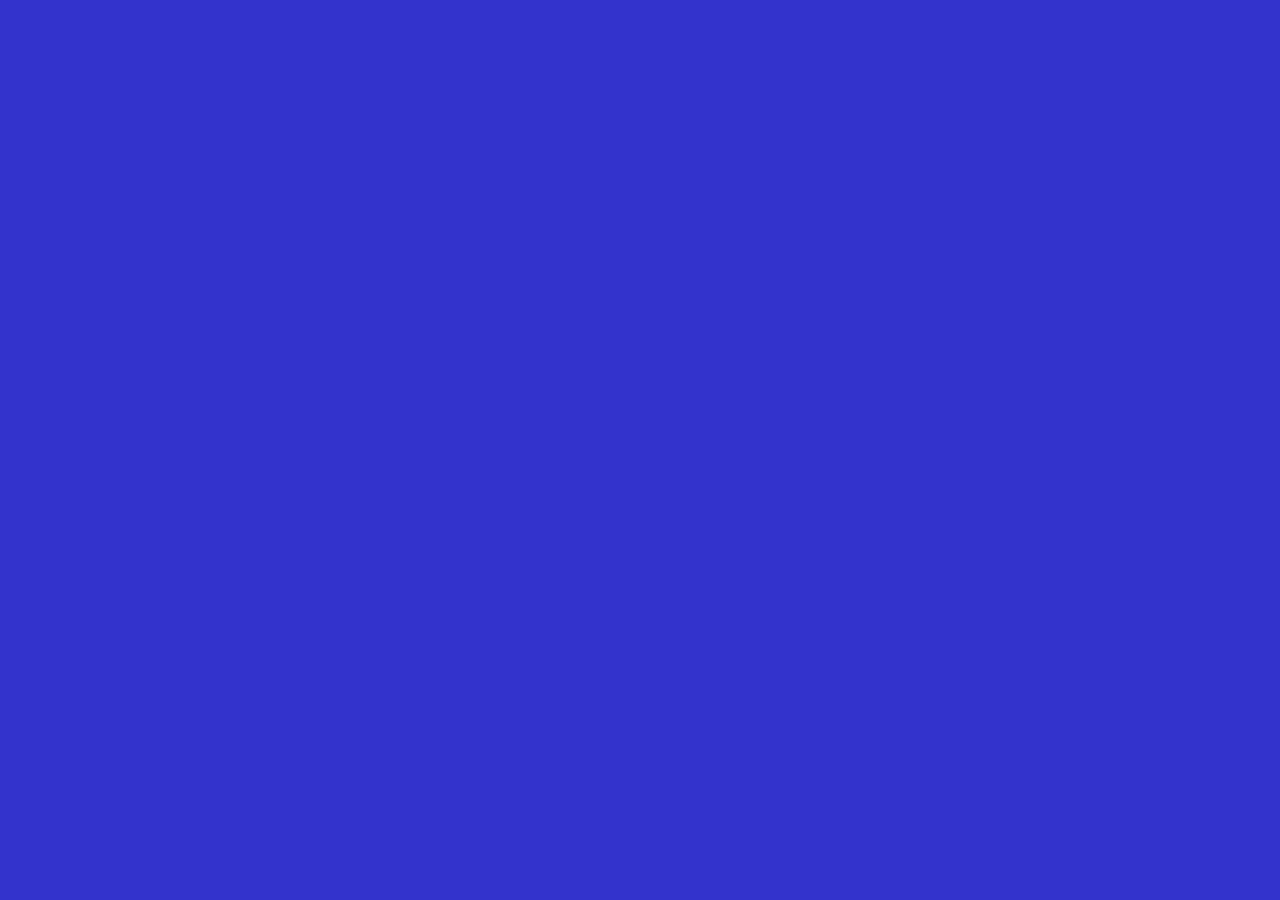
==== www/index.html @ 849350b0 "Skeleton Phaser project" ====
<!DOCTYPE html>
<html>

	<head>
		<meta charset="utf-8" />
		<meta name="viewport" content="width=device-width, initial-scale=1, maximum-scale=1, minimum-scale=1, user-scalable=no" />
		<title>Garry's Kitchen</title>

		<style>
		  body {
		  	background-color: black;
		    padding: 0px;
		    margin: 0px;
		  }
		  </style>
	</head>

	<body>
        <!--<script src="http://debug-software.intel.com/target/target-script-min.js#5_rthkvDxrnASfLG49ZbFHcctjTMuK8welMm9pUTst4"></script>-->
	    <script src="cordova.js"></script>
		<script type="text/javascript" src="lib/phaser/phaser.min.js"></script>
		<script type="text/javascript" src="js/util.js"></script>
		<script type="text/javascript" src="js/config.js"></script>
		<script type="text/javascript" src="js/states/Boot.js"></script>
		<script type="text/javascript" src="js/states/Preload.js"></script>
		<script type="text/javascript" src="js/states/Game.js"></script>
		<!--<script type="text/javascript" src="js/prefabs/.....js"></script>-->
		<script src="js/main.js"></script>
	</body>
</html>
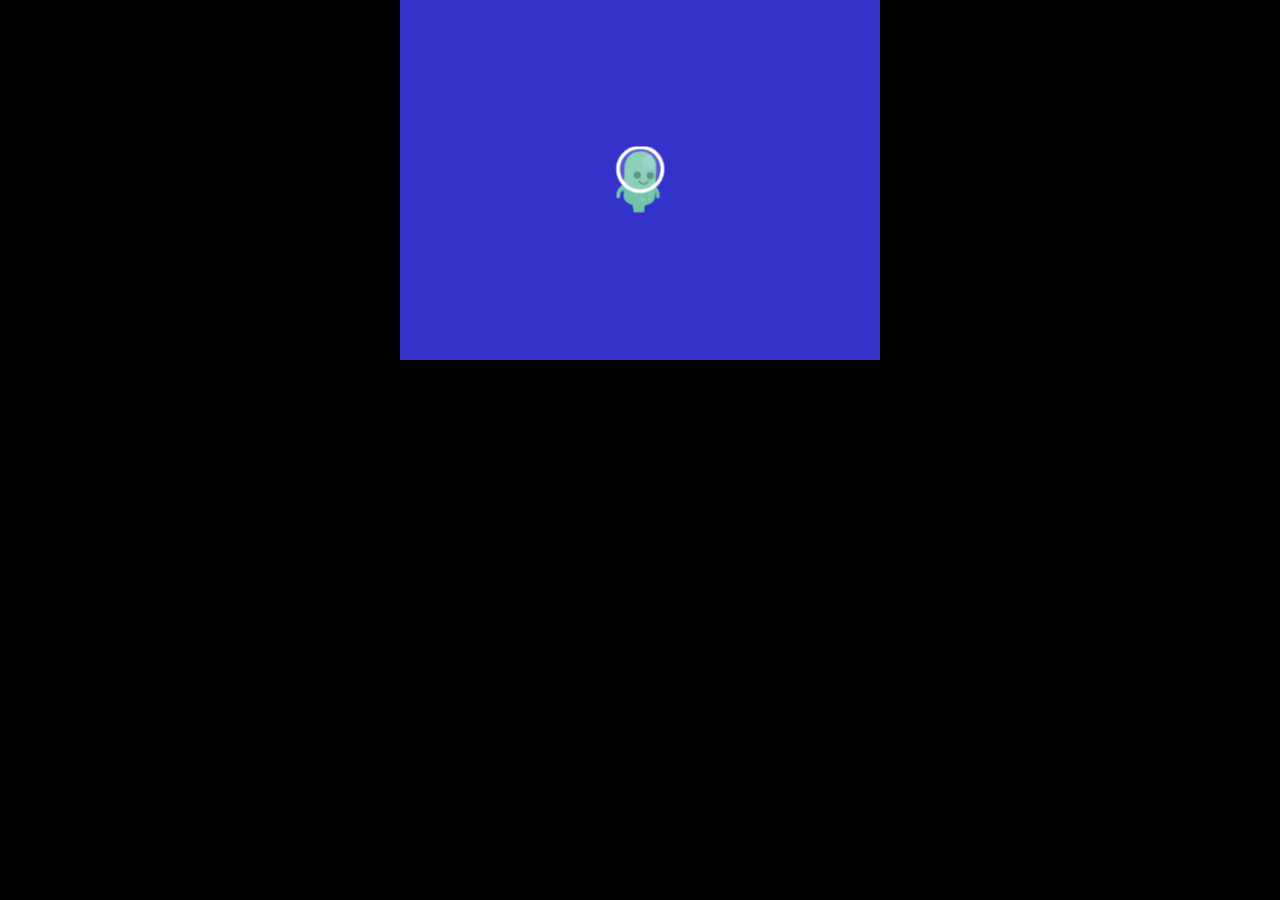
==== commit 5a10493f: "Added temporary sprite and set up canvas as fixed" ====
--- a/www/index.html
+++ b/www/index.html
@@ -26,5 +26,7 @@
 		<script type="text/javascript" src="js/states/Game.js"></script>
 		<!--<script type="text/javascript" src="js/prefabs/.....js"></script>-->
 		<script src="js/main.js"></script>
+
+		<div id="gameContainer"></div>
 	</body>
 </html>
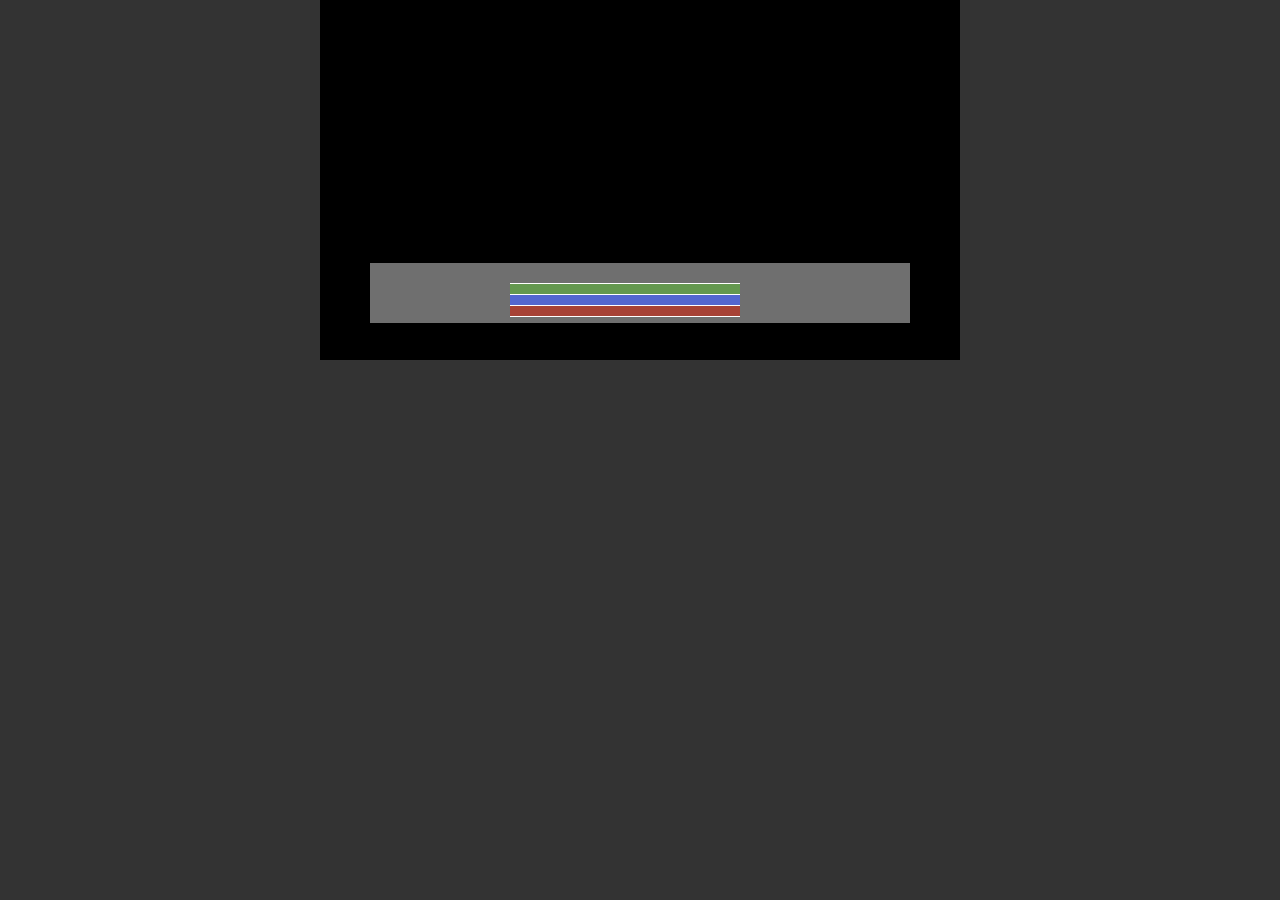
==== commit 7095b818: "Started on display" ====
--- a/www/index.html
+++ b/www/index.html
@@ -8,7 +8,7 @@
 
 		<style>
 		  body {
-		  	background-color: black;
+		  	background-color: #333;
 		    padding: 0px;
 		    margin: 0px;
 		  }
@@ -24,7 +24,7 @@
 		<script type="text/javascript" src="js/states/Boot.js"></script>
 		<script type="text/javascript" src="js/states/Preload.js"></script>
 		<script type="text/javascript" src="js/states/Game.js"></script>
-		<!--<script type="text/javascript" src="js/prefabs/.....js"></script>-->
+		<script type="text/javascript" src="js/prefabs/OrderBoard.js"></script>
 		<script src="js/main.js"></script>
 
 		<div id="gameContainer"></div>
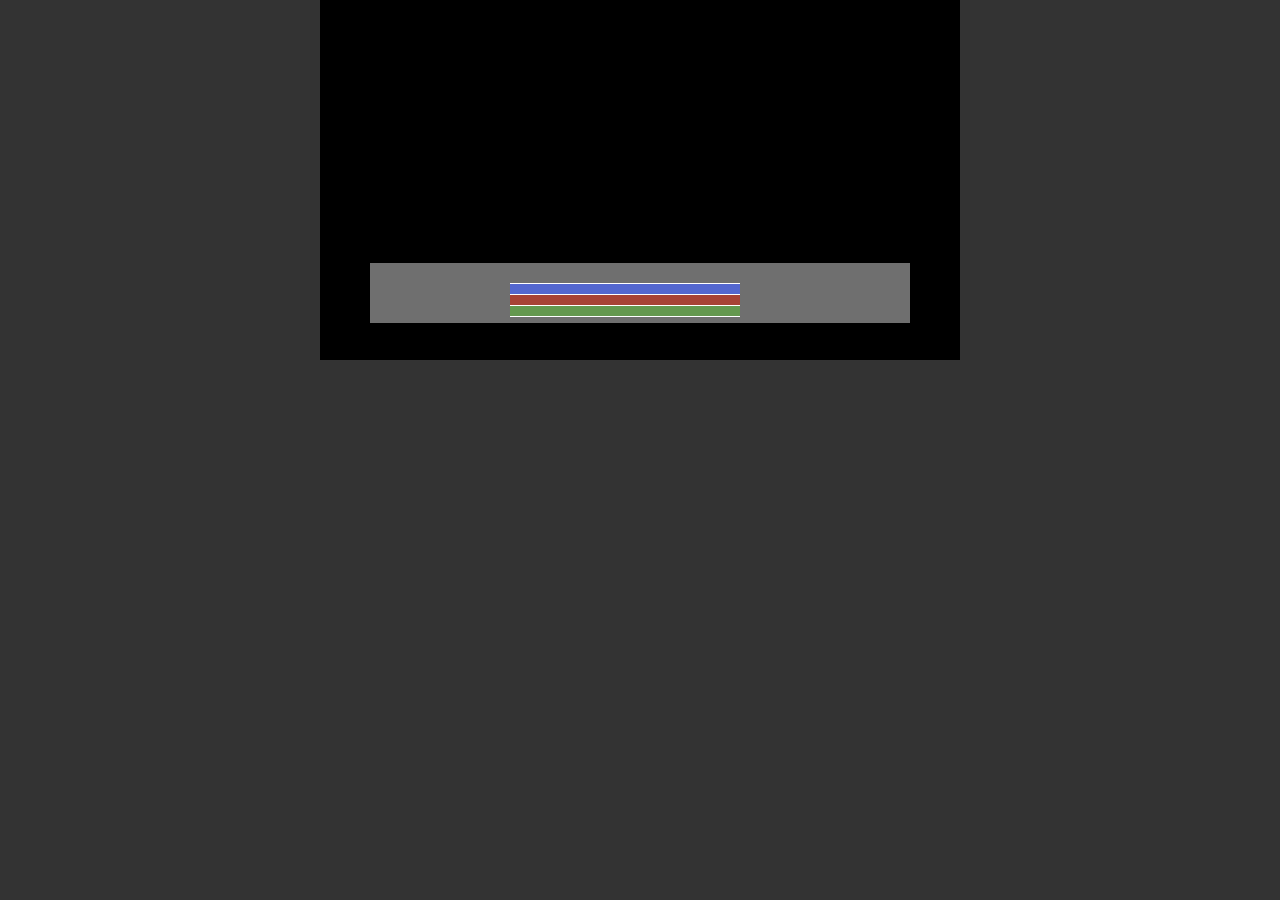
==== commit f5c73058: "OrderBoard" ====
--- a/www/index.html
+++ b/www/index.html
@@ -19,7 +19,8 @@
         <!--<script src="http://debug-software.intel.com/target/target-script-min.js#5_rthkvDxrnASfLG49ZbFHcctjTMuK8welMm9pUTst4"></script>-->
 	    <script src="cordova.js"></script>
 		<script type="text/javascript" src="lib/phaser/phaser.min.js"></script>
-		<script type="text/javascript" src="js/util.js"></script>
+		<script type="text/javascript" src="js/utils/nativeExtensions.js"></script>
+		<script type="text/javascript" src="js/utils/util.js"></script>
 		<script type="text/javascript" src="js/config.js"></script>
 		<script type="text/javascript" src="js/states/Boot.js"></script>
 		<script type="text/javascript" src="js/states/Preload.js"></script>
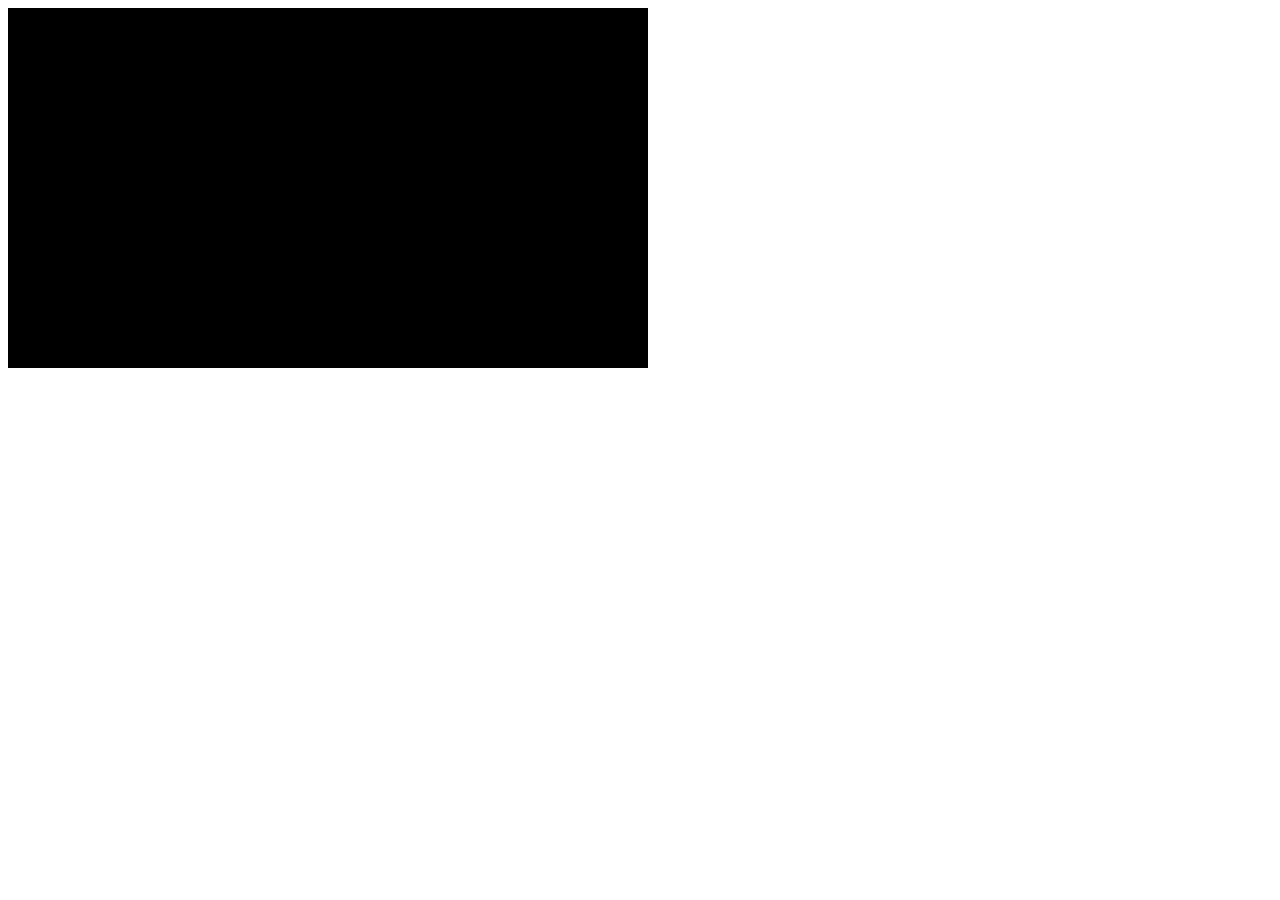
==== commit 49c10ce3: "Updating Phaser and removing ads" ====
--- a/www/index.html
+++ b/www/index.html
@@ -5,26 +5,21 @@
 		<meta charset="utf-8" />
 		<meta name="viewport" content="width=device-width, initial-scale=1, maximum-scale=1, minimum-scale=1, user-scalable=no" />
 		<title>Garry's Kitchen</title>
-
-		<style>
-		  body {
-		  	background-color: #333;
-		    padding: 0px;
-		    margin: 0px;
-		  }
-		  </style>
+		<link rel="stylesheet" type="text/css" href="css/css.css">
 	</head>
 
 	<body>
         <!--<script src="http://debug-software.intel.com/target/target-script-min.js#5_rthkvDxrnASfLG49ZbFHcctjTMuK8welMm9pUTst4"></script>-->
 	    <script src="cordova.js"></script>
-		<script type="text/javascript" src="lib/phaser/phaser.min.js"></script>
+		<script type="text/javascript" src="lib/phaser/v2.4.6/phaser.min.js"></script>
 		<script type="text/javascript" src="js/utils/nativeExtensions.js"></script>
 		<script type="text/javascript" src="js/utils/util.js"></script>
 		<script type="text/javascript" src="js/config.js"></script>
 		<script type="text/javascript" src="js/states/Boot.js"></script>
 		<script type="text/javascript" src="js/states/Preload.js"></script>
 		<script type="text/javascript" src="js/states/Game.js"></script>
+		<script type="text/javascript" src="js/prefabs/SceneOne.js"></script>
+		<script type="text/javascript" src="js/prefabs/SceneTwo.js"></script>
 		<script type="text/javascript" src="js/prefabs/OrderBoard.js"></script>
 		<script src="js/main.js"></script>
 
